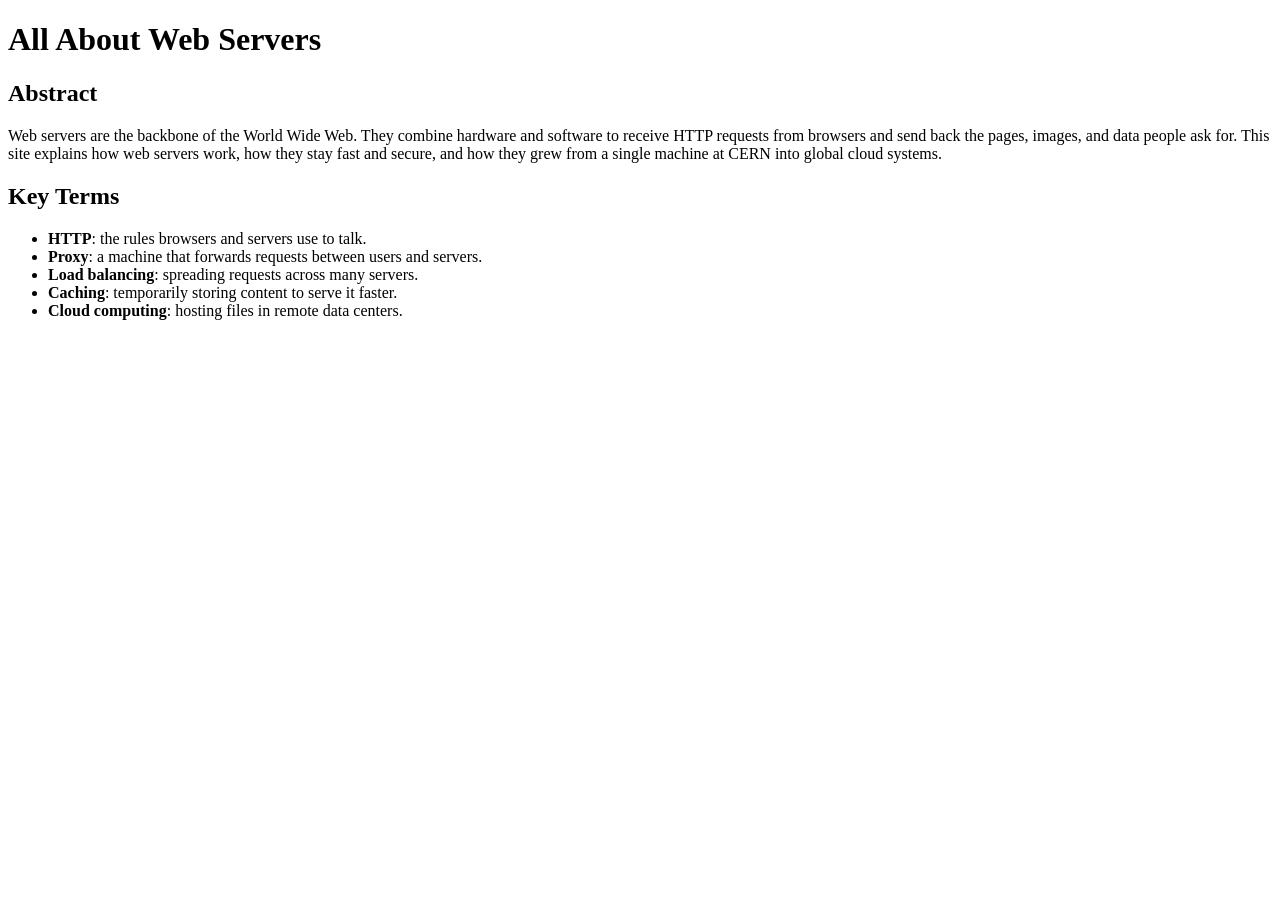
==== index.html @ 78a69415 "Update From VSCode" ====
<!DOCTYPE html>
<html lang="en">
<head>
    <meta charset="UTF-8">
    <meta name="viewport" content="width=device-width, initial-scale=1.0">
    <title>My Website</title>
</head>
<body>
    <header>
        <h1>All About Web Servers</h1>
        <nav> <!--Links to other pages-->
            
        </nav>
    </header>
    <main>
        <section id="abstract"> <!-- Abstract-->
            <h2>Abstract</h2>
            <p>Web servers are the backbone of the World Wide Web. They combine hardware and software to receive HTTP requests from browsers and send back the pages, images, and data people ask for. This site explains how web servers work, how they stay fast and secure, and how they grew from a single machine at CERN into global cloud systems.</p>
        </section>
        <section id="keyTerms"> <!-- Key Terms-->
            <h2>Key Terms</h2>
            <ul>
            <li><strong>HTTP</strong>: the rules browsers and servers use to talk.</li>
            <li><strong>Proxy</strong>: a machine that forwards requests between users and servers.</li>
            <li><strong>Load balancing</strong>: spreading requests across many servers.</li>
            <li><strong>Caching</strong>: temporarily storing content to serve it faster.</li>
            <li><strong>Cloud computing</strong>: hosting files in remote data centers.</li>
            </ul>
        </section>
    </main>

</body>
</html>
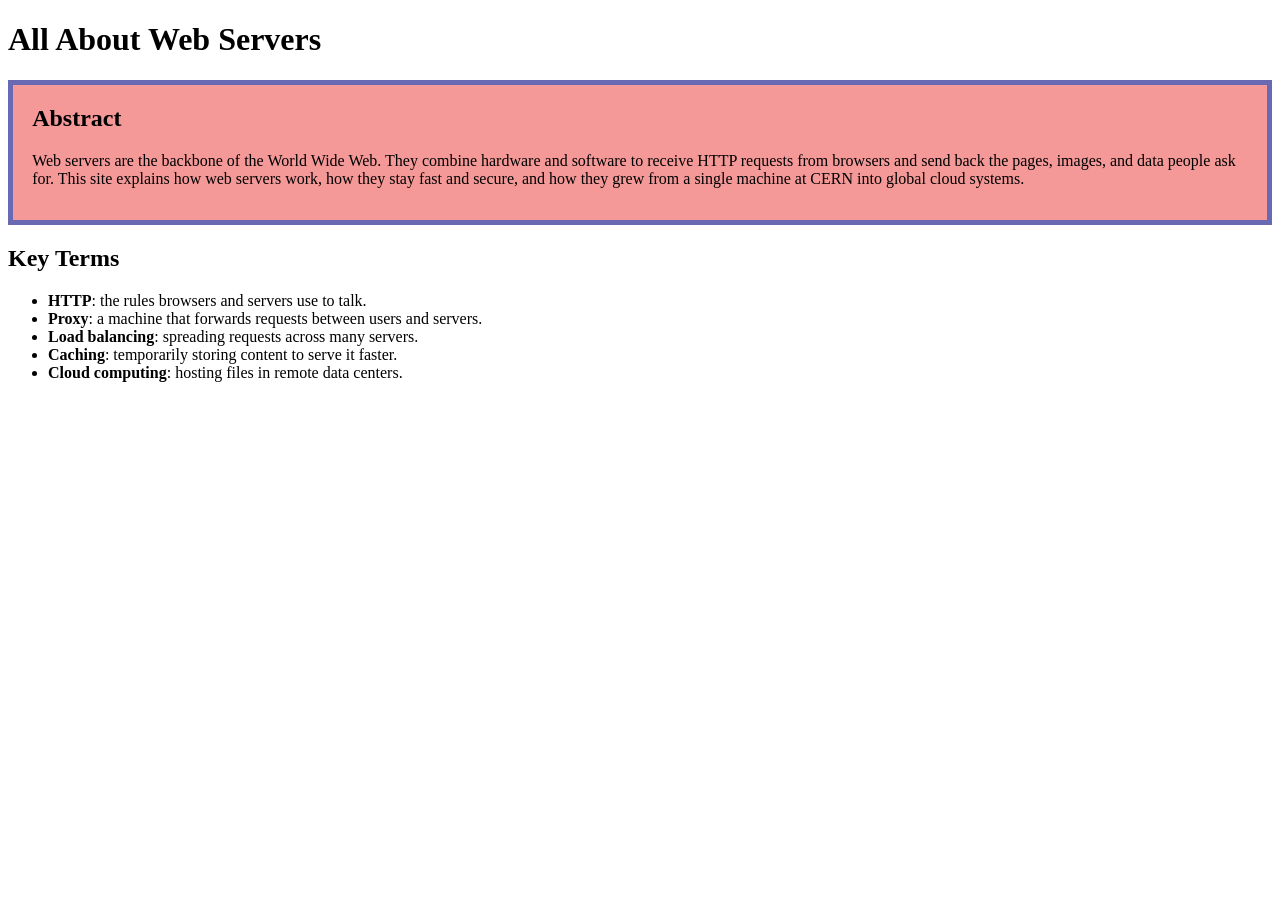
==== commit ee46a72d: "Add css file" ====
--- a/index.html
+++ b/index.html
@@ -4,6 +4,7 @@
     <meta charset="UTF-8">
     <meta name="viewport" content="width=device-width, initial-scale=1.0">
     <title>My Website</title>
+    <link rel="stylesheet" href="style.css">
 </head>
 <body>
     <header>
--- a/style.css
+++ b/style.css
@@ -0,0 +1,5 @@
+#abstract{
+    background:#f59898; 
+    border:5px solid #6969b3; 
+    padding:0 1.2rem 1rem; 
+}
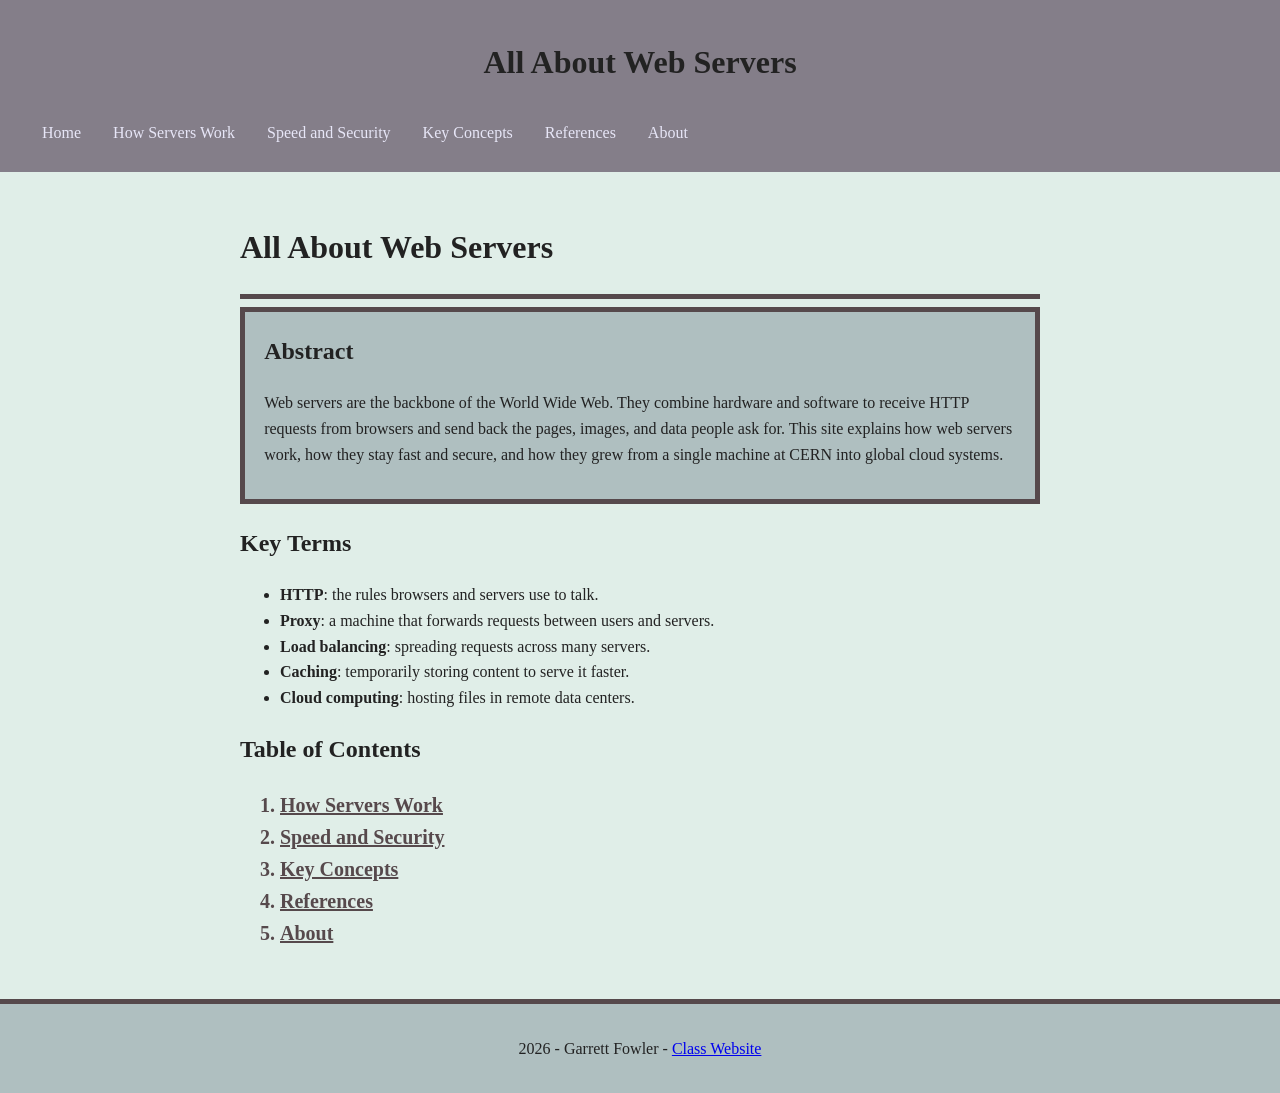
==== commit 8137e550: "Milestone Project 1, Transfered everything from VSCode" ====
--- a/index.html
+++ b/index.html
@@ -9,26 +9,49 @@
 <body>
     <header>
         <h1>All About Web Servers</h1>
-        <nav> <!--Links to other pages-->
-            
+        <nav> <!-- Navigation bar which links to other pages-->
+            <ul>
+                <li><a href="index.html">Home</a></li>
+                <li><a href="howServersWork.html">How Servers Work</a></li>
+                <li><a href="speedAndSecurity.html">Speed and Security</a></li>
+                <li><a href="keyConcepts.html">Key Concepts</a></li>
+                <li><a href="references.html">References</a></li>
+                <li><a href="about.html">About</a></li>
+            </ul>
         </nav>
     </header>
     <main>
-        <section id="abstract"> <!-- Abstract-->
+        <h1>All About Web Servers</h1>
+        <hr>
+        <section id="abstract"> <!-- Abstract, id for css-->
             <h2>Abstract</h2>
             <p>Web servers are the backbone of the World Wide Web. They combine hardware and software to receive HTTP requests from browsers and send back the pages, images, and data people ask for. This site explains how web servers work, how they stay fast and secure, and how they grew from a single machine at CERN into global cloud systems.</p>
         </section>
-        <section id="keyTerms"> <!-- Key Terms-->
+        <section id="keyTerms"> <!-- Key Terms, id for css-->
             <h2>Key Terms</h2>
-            <ul>
-            <li><strong>HTTP</strong>: the rules browsers and servers use to talk.</li>
-            <li><strong>Proxy</strong>: a machine that forwards requests between users and servers.</li>
-            <li><strong>Load balancing</strong>: spreading requests across many servers.</li>
-            <li><strong>Caching</strong>: temporarily storing content to serve it faster.</li>
-            <li><strong>Cloud computing</strong>: hosting files in remote data centers.</li>
+            <ul> <!-- List to keep it organized -->
+                <li><strong>HTTP</strong>: the rules browsers and servers use to talk.</li>
+                <li><strong>Proxy</strong>: a machine that forwards requests between users and servers.</li>
+                <li><strong>Load balancing</strong>: spreading requests across many servers.</li>
+                <li><strong>Caching</strong>: temporarily storing content to serve it faster.</li>
+                <li><strong>Cloud computing</strong>: hosting files in remote data centers.</li>
             </ul>
         </section>
+
+        <section>
+            <h2>Table of Contents</h2> <!-- Table of Contents, uses a list for each link-->
+            <ol class="tableOfContents">
+                <li><a href="howServersWork.html">How Servers Work</a></li>
+                <li><a href="speedAndSecurity.html">Speed and Security</a></li>
+                <li><a href="keyConcepts.html">Key Concepts</a></li>
+                <li><a href="references.html">References</a></li>
+                <li><a href="about.html">About</a></li>
+            </ol>
+            
+        </section>
     </main>
-
+    <footer>
+        <p>2026 - Garrett Fowler - <a href="https://ksuweb.github.io/IT3203/">Class Website</a></p>
+    </footer>
 </body>
 </html>
--- a/style.css
+++ b/style.css
@@ -1,5 +1,106 @@
-#abstract{
-    background:#f59898; 
-    border:5px solid #6969b3; 
+
+/* Colors: C2D3CD AFBFC0 9FA4A9 847E89 56494C  Used: https://coolors.co/generate*/
+
+body{ /* Sets the standard for the body, sets the font, text colors, and a few other properties */
+    font-family: Georgia, "Times New Roman", serif; 
+    line-height:1.6; 
+    color:#222; 
+    background-color: #e0eee8;
+    margin: 0;
+}
+
+main { /* Just sets a margin and max-width to keep the content centered */
+    margin: 50px auto;
+    max-width: 800px;
+}
+
+header{ /* Used in the nav bar which is on everypage */
+    background-color: #847E89;
+    padding: 1rem;
+    text-align: center;
+    margin:auto;
+}
+
+hr {
+    border: 0;
+    height: 5px;
+    background: #56494C;
+}
+
+footer { /* Used in the footer which is on every page */
+    background-color: #AFBFC0;
+    padding: 1rem;
+    text-align: center;
+    border-top: 5px solid #56494C;
+}
+
+
+#abstract{ /* Abstract section, uses the id set in html*/
+    background:#AFBFC0; 
+    border:5px solid #56494C; 
     padding:0 1.2rem 1rem; 
-}+}
+
+
+.tableOfContents a:hover{ /* For the text in the table of contents when hovered over */
+    background-color: #AFBFC0;
+    color: #56494C;
+}
+.tableOfContents a{
+    text-decoration: underline;
+    font-weight: bold;
+    font-size: 20px;
+    color: #56494C;
+}
+.tableOfContents li{
+    font-size: 20px;
+    font-weight: bold;
+    color: #56494C;
+}
+
+nav ul { /* For the nav bar */
+    list-style-type: none;
+    margin: 0;
+    padding: 10px;
+    display:flex; 
+    flex-wrap:wrap;
+    background-color: #847E89;
+}
+nav a { /* For the text in the nav bar */
+    text-decoration: none;
+    color: #E7E6F7;
+    padding: 11px;
+    margin: 5px;
+}
+nav a:hover { /* For the text in the nav bar when hovered over */
+    background-color: #AFBFC0;
+    color: #56494C;
+}
+
+#portsTable { /* used a table for the ports */
+    width: 100%;
+    border-collapse: collapse;
+}
+
+#portsTable td { /* styles for the table cells */
+    border: 1px solid #56494C;
+    padding: 8px;
+    text-align: left;
+}
+#portsTable th { /* styles for the table headers */
+    background-color: #847E89;
+    color: #E7E6F7;
+}
+
+#staticDynamic { /* grid for the two static vs dynamic sections */
+    display: grid;
+    grid-template-columns: 1fr 1fr 1fr;
+}
+
+#staticDynamic p{
+    border: 1px solid #56494C;
+    padding: 8px;
+    margin: 10px;
+    text-align: left;
+    background-color: #AFBFC0;
+}
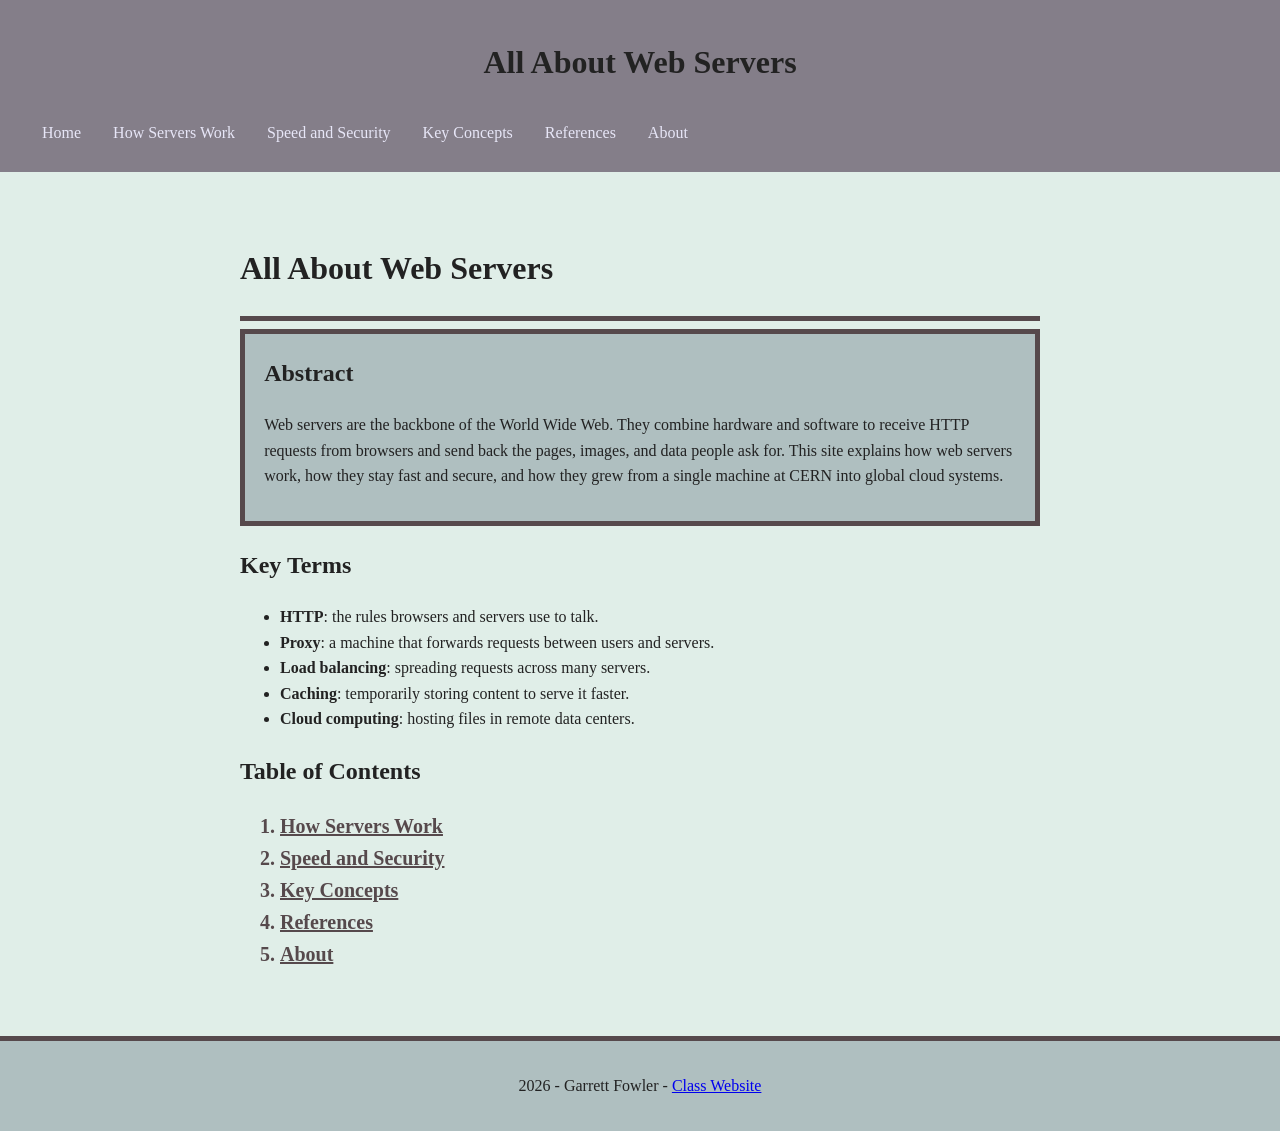
==== commit 5bc06ea1: "Website Title Update" ====
--- a/index.html
+++ b/index.html
@@ -3,7 +3,7 @@
 <head>
     <meta charset="UTF-8">
     <meta name="viewport" content="width=device-width, initial-scale=1.0">
-    <title>My Website</title>
+    <title>All About Web Servers</title>
     <link rel="stylesheet" href="style.css">
 </head>
 <body>
--- a/style.css
+++ b/style.css
@@ -1,5 +1,10 @@
 
 /* Colors: C2D3CD AFBFC0 9FA4A9 847E89 56494C  Used: https://coolors.co/generate*/
+
+
+* { 
+    box-sizing: border-box;  /* Fixes the width + padding that causes horizontal scroll bar */
+} 
 
 body{ /* Sets the standard for the body, sets the font, text colors, and a few other properties */
     font-family: Georgia, "Times New Roman", serif; 
@@ -7,11 +12,15 @@
     color:#222; 
     background-color: #e0eee8;
     margin: 0;
+    min-height: 100vh; /* Fixes footer to the bottom of the page */
+    display: flex;
+    flex-direction: column;
 }
 
 main { /* Just sets a margin and max-width to keep the content centered */
     margin: 50px auto;
     max-width: 800px;
+    flex: 1;
 }
 
 header{ /* Used in the nav bar which is on everypage */
@@ -19,6 +28,7 @@
     padding: 1rem;
     text-align: center;
     margin:auto;
+    width: 100%;
 }
 
 hr {
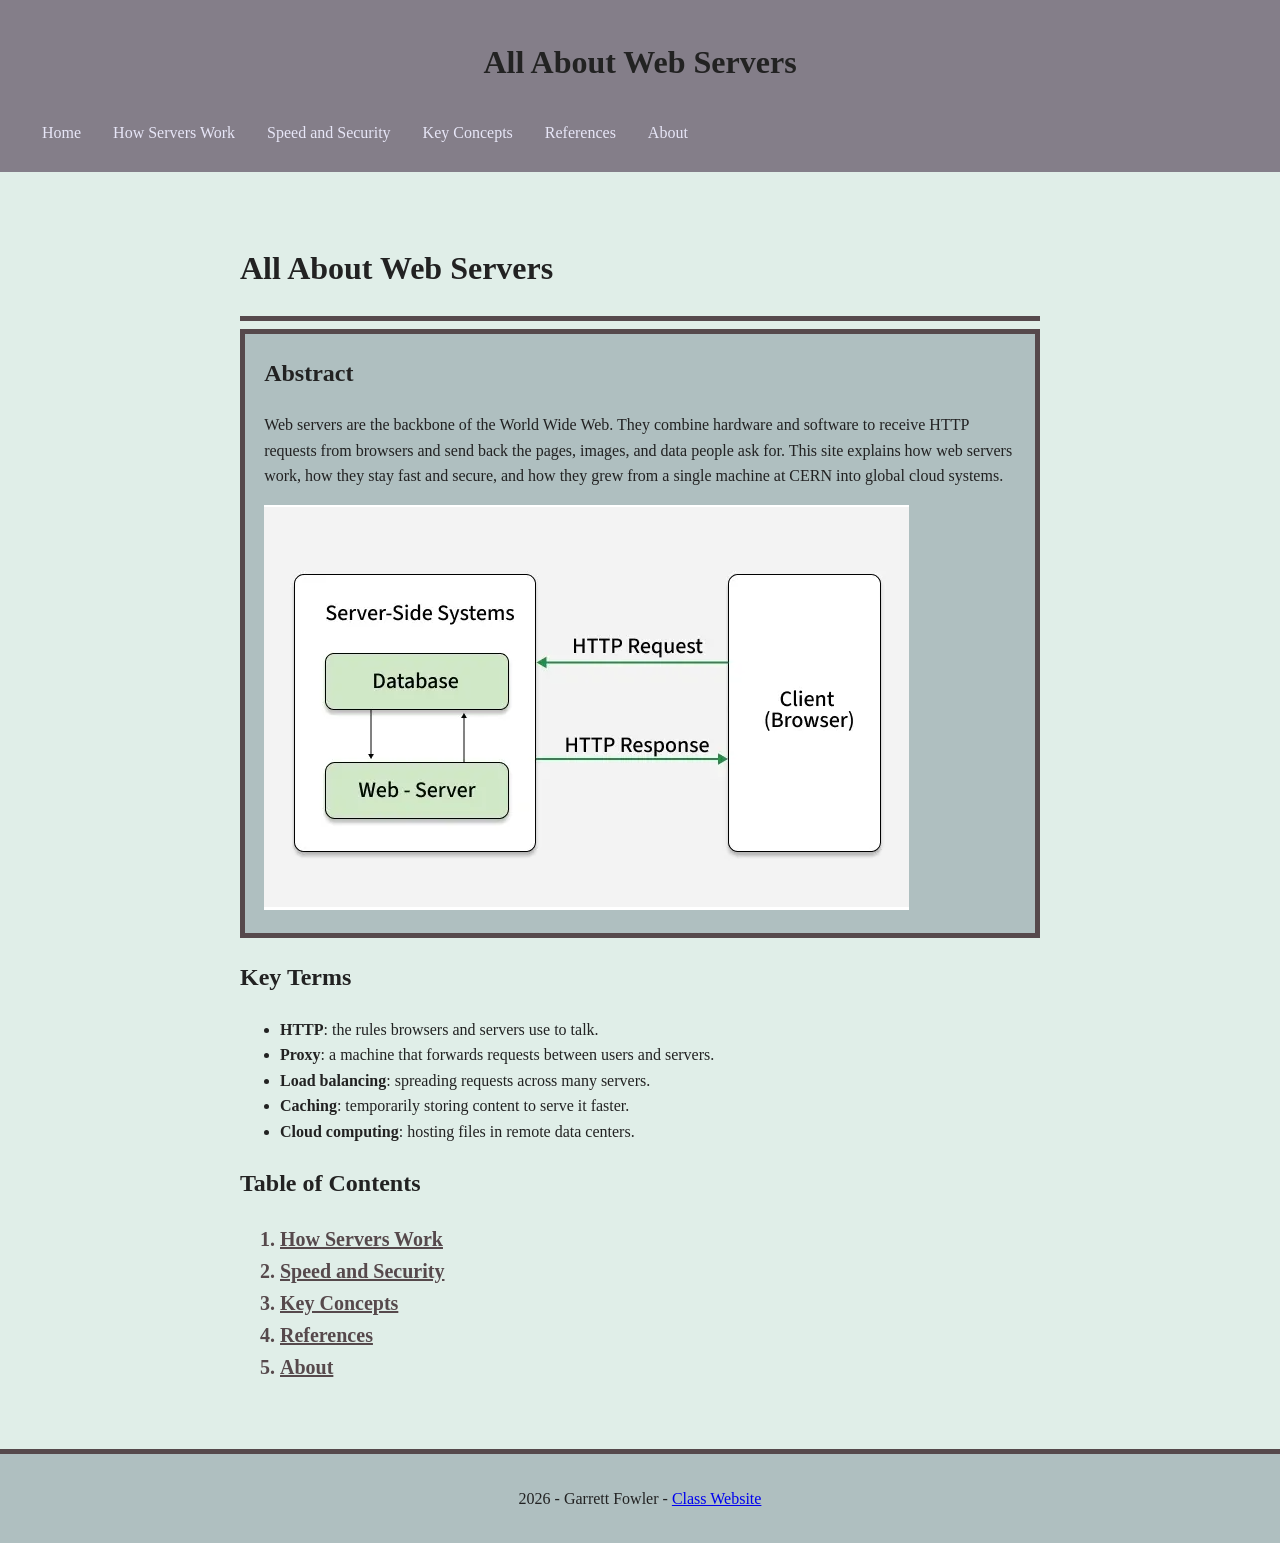
==== commit 0d4c27db: "Added a Web Server Diagram Image" ====
--- a/index.html
+++ b/index.html
@@ -25,7 +25,13 @@
         <hr>
         <section id="abstract"> <!-- Abstract, id for css-->
             <h2>Abstract</h2>
-            <p>Web servers are the backbone of the World Wide Web. They combine hardware and software to receive HTTP requests from browsers and send back the pages, images, and data people ask for. This site explains how web servers work, how they stay fast and secure, and how they grew from a single machine at CERN into global cloud systems.</p>
+            <p>Web servers are the backbone of the World Wide Web. 
+                They combine hardware and software to receive HTTP requests from browsers and send back the pages, 
+                images, and data people ask for. This site explains how web servers work, how they stay fast and secure, 
+                and how they grew from a single machine at CERN into global cloud systems.
+            </p>
+            <img src="images/webServerDiagram.png" alt="Web Server Diagram">
+            <!-- Image citation: https://www.geeksforgeeks.org/web-tech/request-and-response-cycle-in-express-js/ -->
         </section>
         <section id="keyTerms"> <!-- Key Terms, id for css-->
             <h2>Key Terms</h2>
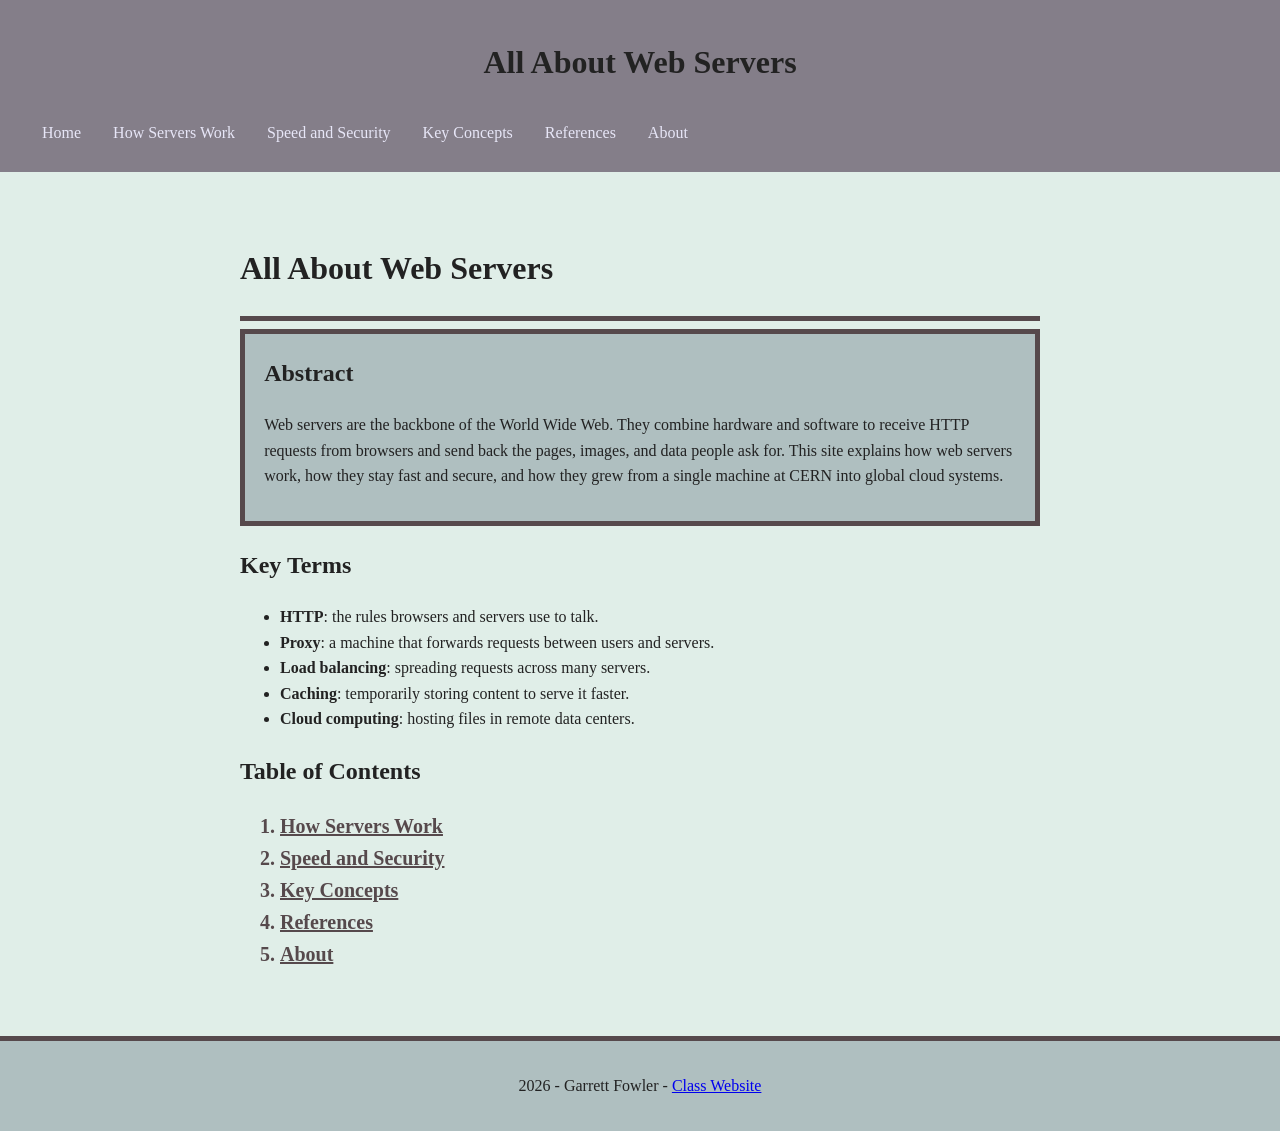
==== commit 0f65c384: "Image Fix" ====
--- a/index.html
+++ b/index.html
@@ -30,8 +30,6 @@
                 images, and data people ask for. This site explains how web servers work, how they stay fast and secure, 
                 and how they grew from a single machine at CERN into global cloud systems.
             </p>
-            <img src="images/webServerDiagram.png" alt="Web Server Diagram">
-            <!-- Image citation: https://www.geeksforgeeks.org/web-tech/request-and-response-cycle-in-express-js/ -->
         </section>
         <section id="keyTerms"> <!-- Key Terms, id for css-->
             <h2>Key Terms</h2>
--- a/style.css
+++ b/style.css
@@ -42,6 +42,11 @@
     padding: 1rem;
     text-align: center;
     border-top: 5px solid #56494C;
+}
+
+
+img { /* Used for the image about the web server diagram */
+    border: 5px solid #56494C;
 }
 
 
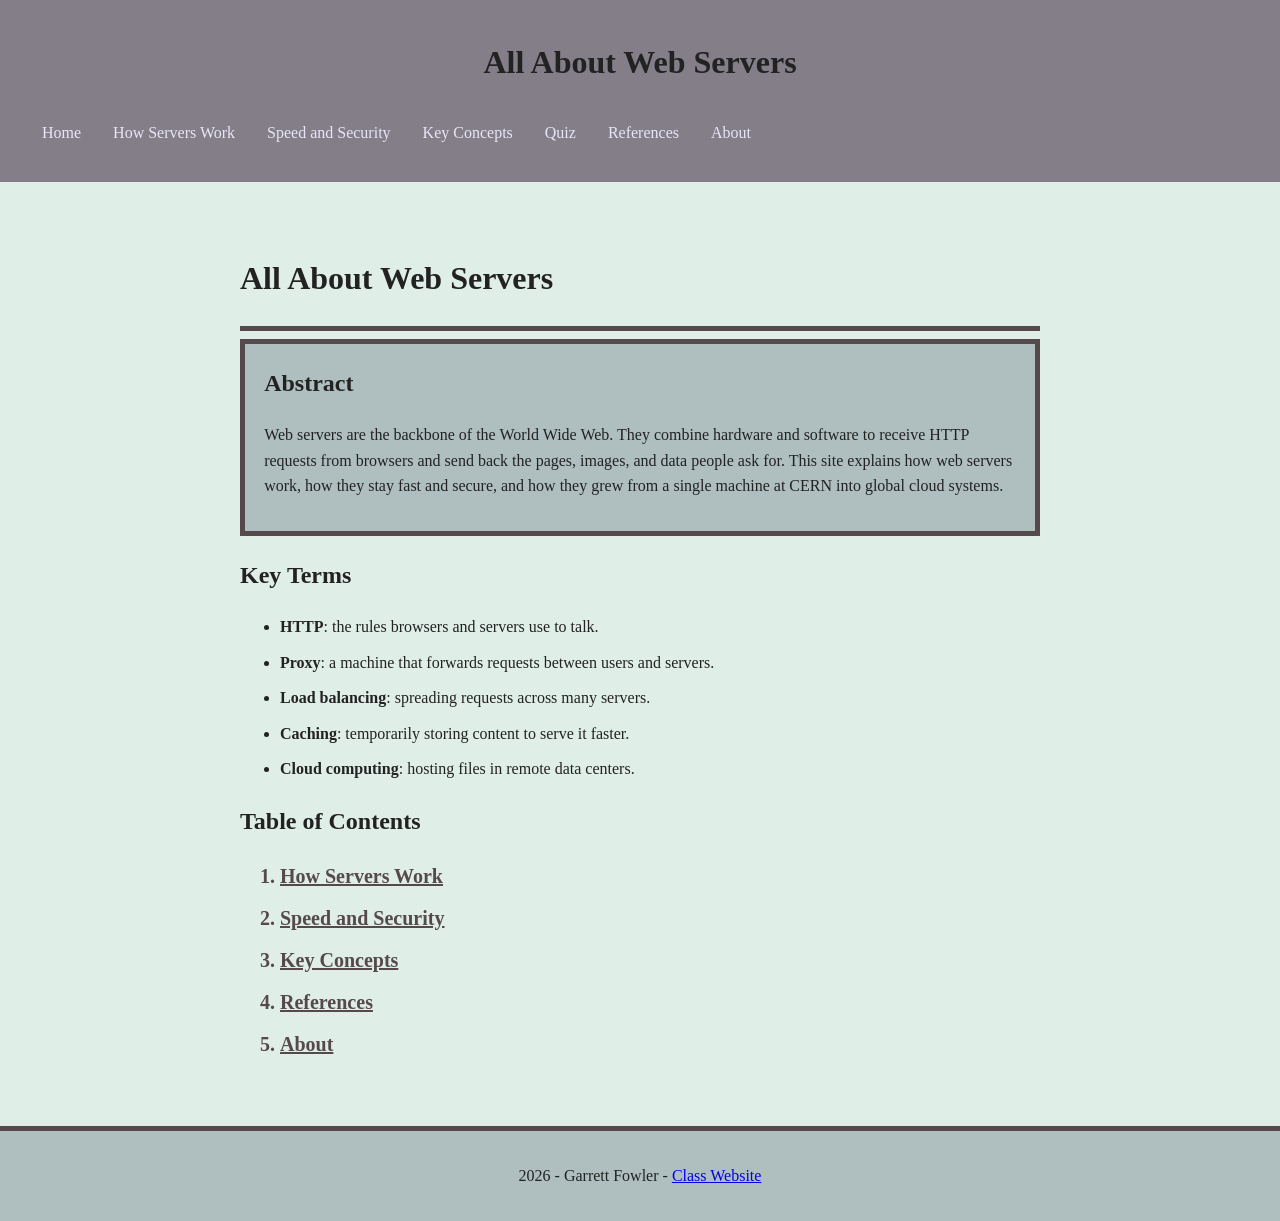
==== commit fb9dc6a0: "Milestone Project 2, Transfered two new files from VS code, and updated the headers" ====
--- a/index.html
+++ b/index.html
@@ -15,6 +15,7 @@
                 <li><a href="howServersWork.html">How Servers Work</a></li>
                 <li><a href="speedAndSecurity.html">Speed and Security</a></li>
                 <li><a href="keyConcepts.html">Key Concepts</a></li>
+                <li><a href="quiz.html">Quiz</a></li>
                 <li><a href="references.html">References</a></li>
                 <li><a href="about.html">About</a></li>
             </ul>
--- a/style.css
+++ b/style.css
@@ -2,9 +2,7 @@
 /* Colors: C2D3CD AFBFC0 9FA4A9 847E89 56494C  Used: https://coolors.co/generate*/
 
 
-* { 
-    box-sizing: border-box;  /* Fixes the width + padding that causes horizontal scroll bar */
-} 
+* { box-sizing: border-box; } /* Fixes the width + padding that causes horizontal scroll bar */
 
 body{ /* Sets the standard for the body, sets the font, text colors, and a few other properties */
     font-family: Georgia, "Times New Roman", serif; 
@@ -44,16 +42,18 @@
     border-top: 5px solid #56494C;
 }
 
-
-img { /* Used for the image about the web server diagram */
-    border: 5px solid #56494C;
+li { 
+    margin-bottom: 10px;
 }
-
 
 #abstract{ /* Abstract section, uses the id set in html*/
     background:#AFBFC0; 
     border:5px solid #56494C; 
     padding:0 1.2rem 1rem; 
+}
+
+img { /* Used for the image about the web server diagram */
+    border: 5px solid #56494C;
 }
 
 
@@ -109,7 +109,7 @@
 
 #staticDynamic { /* grid for the two static vs dynamic sections */
     display: grid;
-    grid-template-columns: 1fr 1fr 1fr;
+    grid-template-columns: 1fr 1fr;
 }
 
 #staticDynamic p{
@@ -119,3 +119,78 @@
     text-align: left;
     background-color: #AFBFC0;
 }
+
+#timer {
+
+    position: fixed;
+    top: 10px;
+    right: 10px;
+    z-index: 1000;
+    font-size: 20px;
+
+    background-color: #AFBFC0;
+    border: 2px solid #56494C;
+    padding: 10px;
+
+    font-weight: bold;
+    margin-top: 20px;
+    color: #56494C;
+
+    display: none;
+}
+
+#submitQuiz {
+    display: none;
+}
+
+#resetQuiz {
+    display: none;
+}
+
+#quizResults {
+    background-color: #847E89;
+    border: 2px solid #56494C;
+    margin-bottom: 20px;
+    padding: 10px;
+
+    color: #E7E6F7;
+}
+
+.question {
+    background: #AFBFC0;
+    padding: 40px;
+    margin-bottom: 20px;
+    border-radius: 8px;
+    border: 2px solid #56494C;
+
+    width: 100%;
+    min-height: 150px;
+    box-sizing: border-box;
+
+
+    font-size: 18px;
+}
+
+
+
+.question h3 {
+    margin-top: -20px;
+}
+.question label {
+    display: block;
+    margin-bottom: 10px;
+}
+
+.question input[type="text"] {
+    padding: 10px;
+    width: 90%;
+}
+
+button {
+    padding: 12px 25px;
+    background: #56494C;
+    color: white;
+    border: none;
+    border-radius: 5px;
+    cursor: pointer;
+}
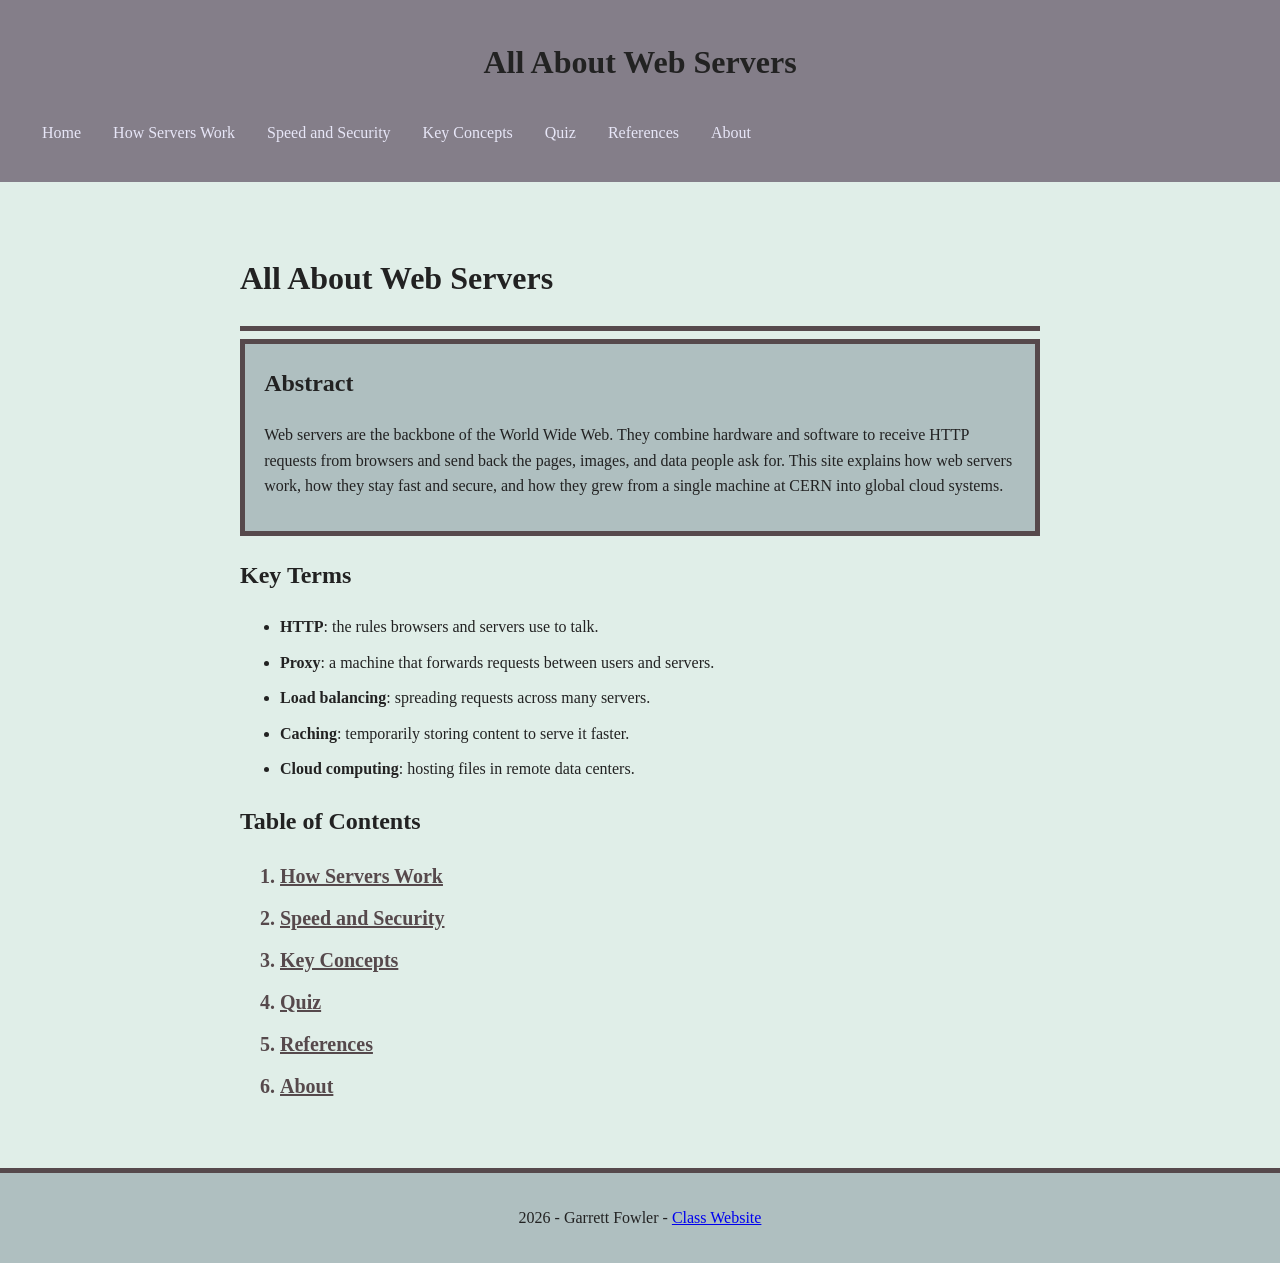
==== commit 480dd480: "Added quiz page to table of contents" ====
--- a/index.html
+++ b/index.html
@@ -49,6 +49,7 @@
                 <li><a href="howServersWork.html">How Servers Work</a></li>
                 <li><a href="speedAndSecurity.html">Speed and Security</a></li>
                 <li><a href="keyConcepts.html">Key Concepts</a></li>
+                <li><a href="quiz.html">Quiz</a></li>
                 <li><a href="references.html">References</a></li>
                 <li><a href="about.html">About</a></li>
             </ol>
